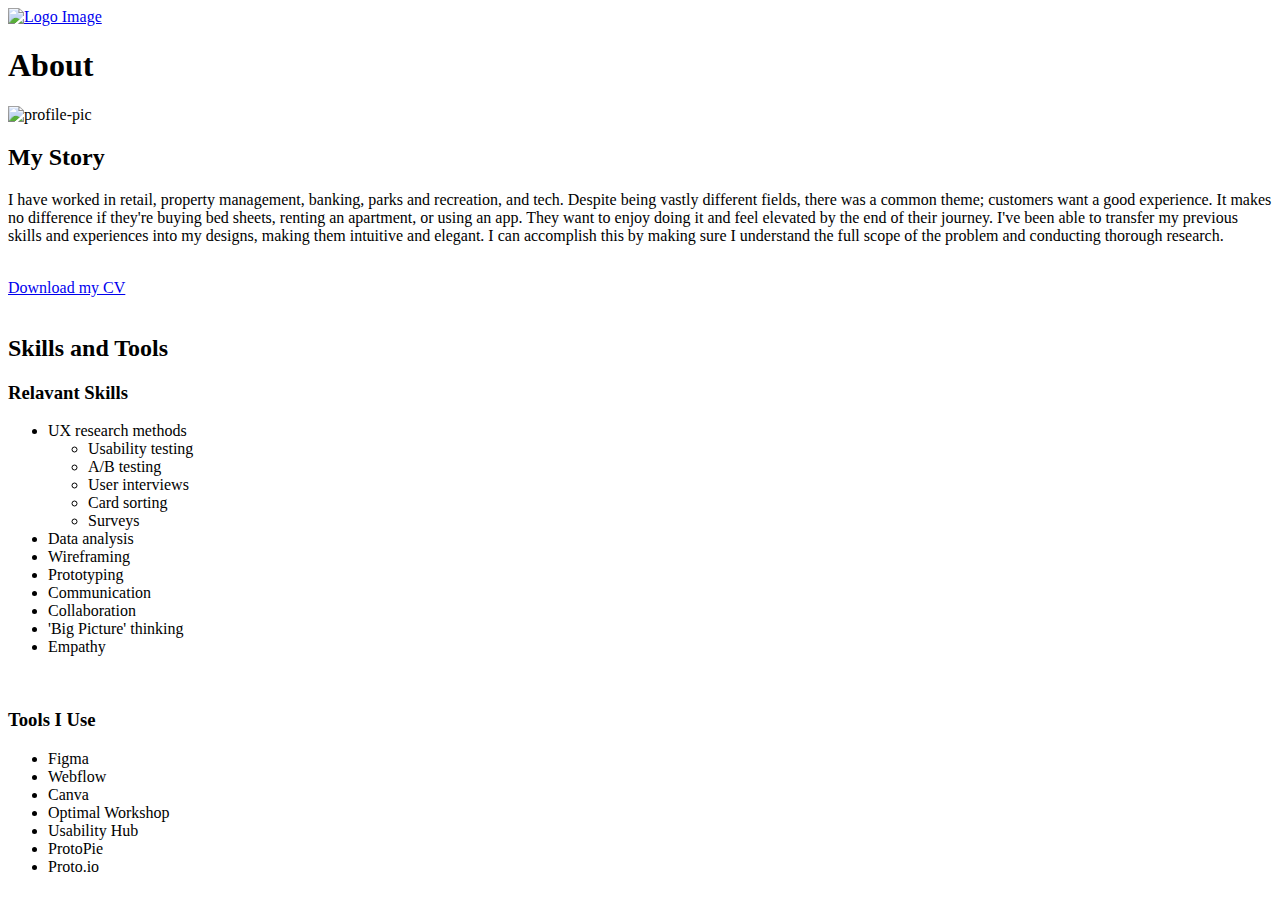
==== about.html @ 3c41f4d2 "added link to css" ====
<!DOCTYPE html>
<html lang="en" dir="ltr">
    <head>
        <meta charset="utf-8"/>
        <meta name="viewport" content="width=device-width, initial-scale=1">
        <link rel="stylesheet" href="https://cdnjs.cloudflare.com/ajax/libs/normalize/8.0.1/normalize.min.css" integrity="sha512-NhSC1YmyruXifcj/KFRWoC561YpHpc5Jtzgvbuzx5VozKpWvQ+4nXhPdFgmx8xqexRcpAglTj9sIBWINXa8x5w==" crossorigin="anonymous" referrerpolicy="no-referrer" />
        <link rel="stylesheet" type="text/css" href="css/style.css">
        <link rel="preconnect" href="https://fonts.googleapis.com">
        <link rel="preconnect" href="https://fonts.gstatic.com" crossorigin>
        <link href="https://fonts.googleapis.com/css2?family=Montserrat:wght@300;400&family=Nunito:wght@200;300;400&display=swap" rel="stylesheet">
        <link rel="icon" type="image/png" href="img/favicon-32x32.png" sizes="32x32" />
        <link rel="icon" type="image/png" href="img/favicon-16x16.png" sizes="16x16" />
        <title>About The Designer</title>
    </head>
    <body>
        <header>
            <div>
                <a href="index.html"> <img src="img/portfolio-logo-image-only.png" alt="Logo Image" /></a>
            </div>
        </header>
        <div>
            <div>
                <h1>About</h1>
            </div>
        </div>
        <div>
            <div>
                <picture>
                    <img src="img/profile-pic.png" alt="profile-pic" />
                </picture>
                <div>
                    <div>
                        <h2>My Story</h2>
                        <p>
                            I have worked in retail, property management, banking, parks and recreation, and tech. Despite being vastly different fields, there was a common theme; customers want a good experience. It makes no difference if
                            they're buying bed sheets, renting an apartment, or using an app. They want to enjoy doing it and feel elevated by the end of their journey. I've been able to transfer my previous skills and experiences into my
                            designs, making them intuitive and elegant. I can accomplish this by making sure I understand the full scope of the problem and conducting thorough research.
                        </p>
                        <br />
                        <a href="files/resume.pdf" download target="_blank" class="button">Download my CV</a>
                        <a></a>
                    </div>
                    <br />
                    <div>
                        <h2>Skills and Tools</h2>
                        <div>
                            <h3>Relavant Skills</h3>
                            <ul>
                                <li>UX research methods</li>
                                <ul>
                                    <li>Usability testing</li>
                                    <li>A/B testing</li>
                                    <li>User interviews</li>
                                    <li>Card sorting</li>
                                    <li>Surveys</li>
                                </ul>
                                <li>Data analysis</li>
                                <li>Wireframing</li>
                                <li>Prototyping</li>
                                <li>Communication</li>
                                <li>Collaboration</li>
                                <li>'Big Picture' thinking</li>
                                <li>Empathy</li>
                            </ul>
                        </div>
                        <br />
                        <div>
                            <h3>Tools I Use</h3>
                            <ul>
                                <li>Figma</li>
                                <li>Webflow</li>
                                <li>Canva</li>
                                <li>Optimal Workshop</li>
                                <li>Usability Hub</li>
                                <li>ProtoPie</li>
                                <li>Proto.io</li>
                            </ul>
                        </div>
                    </div>
                </div>
            </div>
        </div>
    </body>
</html>
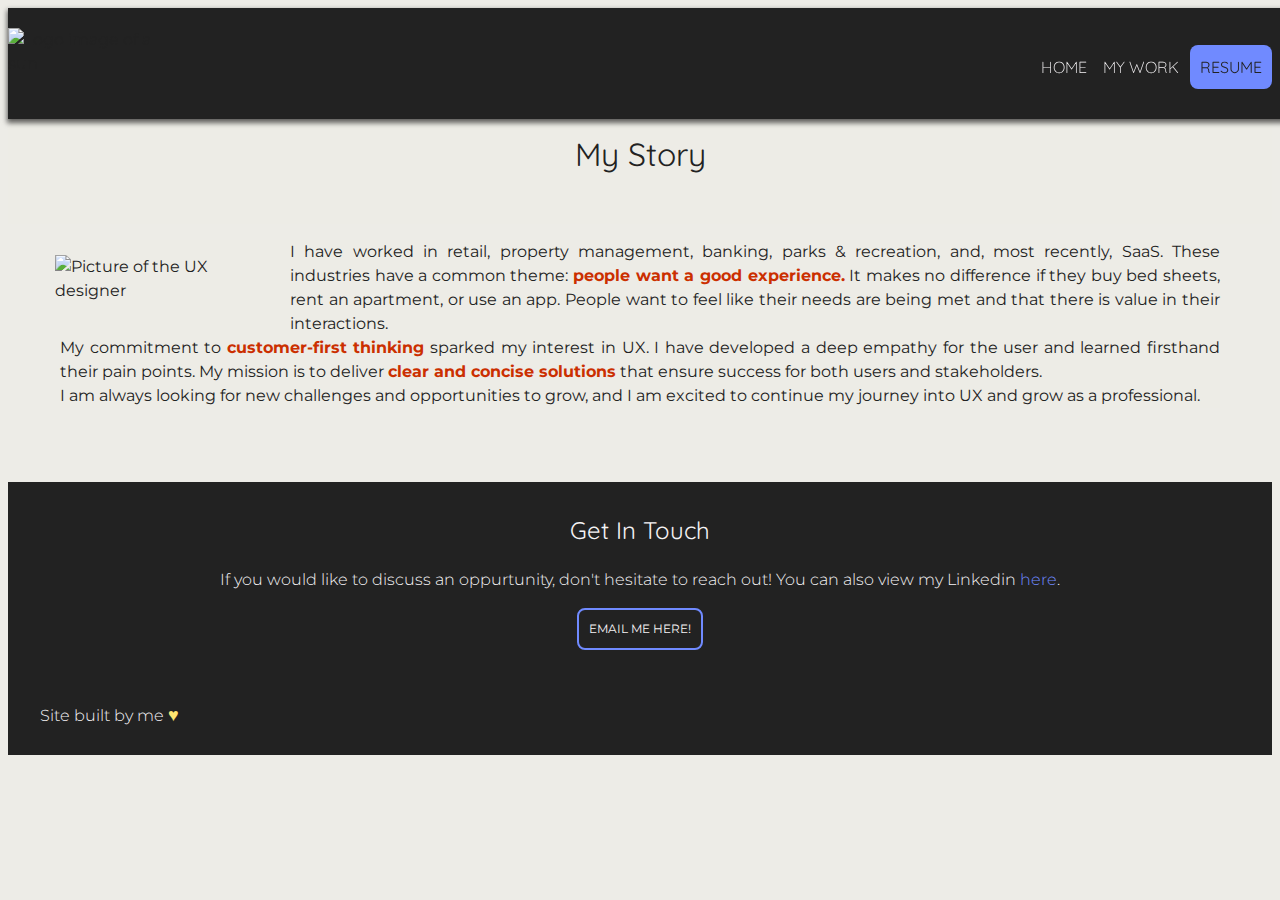
==== commit eb7ca327: "Formatting changes and minor clean up to pass W3C Validator" ====
--- a/about.html
+++ b/about.html
@@ -1,51 +1,141 @@
 <!DOCTYPE html>
 <html lang="en" dir="ltr">
-    <head>
-        <meta charset="utf-8"/>
-        <meta name="viewport" content="width=device-width, initial-scale=1">
-        <link rel="stylesheet" href="https://cdnjs.cloudflare.com/ajax/libs/normalize/8.0.1/normalize.min.css" integrity="sha512-NhSC1YmyruXifcj/KFRWoC561YpHpc5Jtzgvbuzx5VozKpWvQ+4nXhPdFgmx8xqexRcpAglTj9sIBWINXa8x5w==" crossorigin="anonymous" referrerpolicy="no-referrer" />
-        <link rel="stylesheet" type="text/css" href="css/style.css">
-        <link rel="preconnect" href="https://fonts.googleapis.com">
-        <link rel="preconnect" href="https://fonts.gstatic.com" crossorigin>
-        <link href="https://fonts.googleapis.com/css2?family=Montserrat:wght@300;400&family=Nunito:wght@200;300;400&display=swap" rel="stylesheet">
-        <link rel="icon" type="image/png" href="img/favicon-32x32.png" sizes="32x32" />
-        <link rel="icon" type="image/png" href="img/favicon-16x16.png" sizes="16x16" />
-        <title>About The Designer</title>
-    </head>
-    <body>
-        <header>
-            <div>
-                <a href="index.html"> <img src="img/portfolio-logo-image-only.png" alt="Logo Image" /></a>
-            </div>
-        </header>
+  <head>
+    <meta charset="UTF-8" />
+    <meta name="viewport" content="width=device-width, initial-scale=1.0" />
+    <link
+      rel="stylesheet"
+      href="https://cdnjs.cloudflare.com/ajax/libs/normalize/8.0.1/normalize.min.css"
+      integrity="sha512-NhSC1YmyruXifcj/KFRWoC561YpHpc5Jtzgvbuzx5VozKpWvQ+4nXhPdFgmx8xqexRcpAglTj9sIBWINXa8x5w=="
+      crossorigin="anonymous"
+      referrerpolicy="no-referrer"
+    />
+    <link rel="stylesheet" href="css/style.css" />
+    <link rel="preconnect" href="https://fonts.googleapis.com" />
+    <link rel="preconnect" href="https://fonts.gstatic.com" crossorigin />
+    <link
+      href="https://fonts.googleapis.com/css2?family=Montserrat:wght@300;400&family=Quicksand:wght@200;300;400&display=swap"
+      rel="stylesheet"
+    />
+    <link
+      rel="icon"
+      href="img/favicon-32x32.png"
+      type="image/png"
+      sizes="32x32"
+    />
+    <link
+      rel="icon"
+      href="img/favicon-16x16.png"
+      type="image/png"
+      sizes="16x16"
+    />
+    <script
+      src="https://kit.fontawesome.com/6a11c53c34.js"
+      crossorigin="anonymous"
+    ></script>
+    <title>About The Designer</title>
+  </head>
+  <body id="about-page">
+    <header>
+      <div id="container">
+        <div class="navtoggle" id="myNavtoggle">
+          <img
+            src="img/portfolio-logo-image-only.png"
+            class="logo"
+            alt="Logo image of a sun"
+          />
+          <nav class>
+            <ul id="nav">
+              <li><a href="index.html">Home</a></li>
+              <!--Takes user back to homepage-->
+              <li><a href="index.html#MyWork">My Work</a></li>
+              <li>
+                <a
+                  href="https://docs.google.com/document/d/1ah0mfzn5v0yRFs8_3bOkqleL-h7HvubnC_UFKjJw1C0/edit?usp=sharing"
+                  target="_blank"
+                  class="button resume"
+                  >Resume</a
+                ><!--Viewer can look at my resume-->
+                <!--Viewer can download my resume-->
+              </li>
+              <li>
+                <a
+                  href="javascript:void(0);"
+                  class="icon"
+                  onclick="menuToggle()"
+                  ><i class="fas fa-bars"></i
+                ></a>
+                <!--Head will turn into a sidebar menu from a top bar-->
+              </li>
+            </ul>
+          </nav>
+        </div>
+      </div>
+    </header>
+    <main>
+      <div>
+        <button onclick="topFunction()" id="myBtn" title="Go to top">
+          Go to Top
+        </button>
+        <!--Back to Top button-->
+      </div>
+      <div id="hero" class="about">
+        <div class="container">
+          <div id="span" class="about">
+            <h2>My Story</h2>
+          </div>
+        </div>
+      </div>
+      <div class="container">
         <div>
-            <div>
-                <h1>About</h1>
-            </div>
-        </div>
-        <div>
-            <div>
-                <picture>
-                    <img src="img/profile-pic.png" alt="profile-pic" />
-                </picture>
-                <div>
-                    <div>
-                        <h2>My Story</h2>
-                        <p>
-                            I have worked in retail, property management, banking, parks and recreation, and tech. Despite being vastly different fields, there was a common theme; customers want a good experience. It makes no difference if
-                            they're buying bed sheets, renting an apartment, or using an app. They want to enjoy doing it and feel elevated by the end of their journey. I've been able to transfer my previous skills and experiences into my
-                            designs, making them intuitive and elegant. I can accomplish this by making sure I understand the full scope of the problem and conducting thorough research.
-                        </p>
-                        <br />
-                        <a href="files/resume.pdf" download target="_blank" class="button">Download my CV</a>
-                        <a></a>
-                    </div>
-                    <br />
-                    <div>
+          <div>
+            <picture>
+              <img
+                src="img/about-pic.jpg"
+                id="profile"
+                alt="Picture of the UX designer"
+              />
+            </picture>
+          </div>
+          <div>
+            <p class="about">
+              I have worked in retail, property management, banking, parks &amp;
+              recreation, and, most recently, SaaS. These industries have a
+              common theme:
+              <strong
+                ><mark class="orange"
+                  >people want a good experience.</mark
+                ></strong
+              >
+              It makes no difference if they buy bed sheets, rent an apartment,
+              or use an app. People want to feel like their needs are being met
+              and that there is value in their interactions.<br />
+              My commitment to
+              <strong
+                ><mark class="orange">customer-first thinking</mark></strong
+              >
+              sparked my interest in UX. I have developed a deep empathy for the
+              user and learned firsthand their pain points. My mission is to
+              deliver
+              <strong
+                ><mark class="orange">clear and concise solutions</mark></strong
+              >
+              that ensure success for both users and stakeholders.<br />
+              I am always looking for new challenges and opportunities to grow,
+              and I am excited to continue my journey into UX and grow as a
+              professional.
+            </p>
+          </div>
+        </div>
+      </div>
+      <br />
+      <!--<div class="container">
+                <div class="row">
+                    <div class="center">
                         <h2>Skills and Tools</h2>
-                        <div>
-                            <h3>Relavant Skills</h3>
-                            <ul>
+                        <div class="col-md-6">
+                            <h3 class>Relavant Skills</h3>
+                            <ul class="left">
                                 <li>UX research methods</li>
                                 <ul>
                                     <li>Usability testing</li>
@@ -57,16 +147,12 @@
                                 <li>Data analysis</li>
                                 <li>Wireframing</li>
                                 <li>Prototyping</li>
-                                <li>Communication</li>
-                                <li>Collaboration</li>
-                                <li>'Big Picture' thinking</li>
-                                <li>Empathy</li>
+                                <li>HTML &amp; CSS</li>
                             </ul>
                         </div>
-                        <br />
-                        <div>
-                            <h3>Tools I Use</h3>
-                            <ul>
+                        <div class="col-md-6">
+                            <h3 class>Tools I Use</h3>
+                            <ul class="left">
                                 <li>Figma</li>
                                 <li>Webflow</li>
                                 <li>Canva</li>
@@ -74,11 +160,87 @@
                                 <li>Usability Hub</li>
                                 <li>ProtoPie</li>
                                 <li>Proto.io</li>
+                                <li>Github</li>
+                                <li>VS Code</li>
                             </ul>
                         </div>
                     </div>
                 </div>
-            </div>
-        </div>
-    </body>
+            </div>-->
+    </main>
+    <footer id="contact">
+      <div class="container">
+        <h2>Get In Touch</h2>
+        <p class="center">
+          If you would like to discuss an oppurtunity, don't hesitate to reach
+          out! You can also view my Linkedin
+          <a
+            href="https://www.linkedin.com/in/alyssamars/"
+            class="link"
+            target="_blank"
+            >here</a
+          >.
+        </p>
+        <div>
+          <a href="mailto:alyssa.mars@proton.me" class="button contact"
+            >Email me here!</a
+          >
+        </div>
+        <br />
+        <br />
+        <div>
+          <!--<div class="social">
+                        <a href="https://www.linkedin.com/in/alyssamars/" target="_blank">
+                            <svg height="40px" width="40px" version="1.1" xmlns="http://www.w3.org/2000/svg" xmlns:xlink="http://www.w3.org/1999/xlink" viewBox="0 0 512 512" xml:space="preserve" fill="#000000">
+                                <g stroke-width="0"></g>
+                                <g stroke-linecap="round" stroke-linejoin="round"></g>
+                                <g>
+                                    <g>
+                                        <path
+                                            style="fill: #fee187;"
+                                            d="M60.76,139.885c-7.812,0-14.144-6.332-14.144-14.144V60.76c0-7.812,6.332-14.144,14.144-14.144 h64.98c7.812,0,14.144,6.332,14.144,14.144s-6.332,14.144-14.144,14.144H74.903v50.837 C74.903,133.553,68.571,139.885,60.76,139.885z"
+                                        ></path>
+                                        <path
+                                            style="fill: #fee187;"
+                                            d="M451.24,465.384h-64.98c-7.812,0-14.144-6.332-14.144-14.144s6.332-14.144,14.144-14.144h50.836 V386.26c0-7.812,6.332-14.144,14.144-14.144s14.144,6.332,14.144,14.144v64.98C465.384,459.05,459.05,465.384,451.24,465.384z"
+                                        ></path>
+                                        <path
+                                            style="fill: #fee187;"
+                                            d="M497.856,512H14.144C6.332,512,0,505.668,0,497.856V14.144C0,6.332,6.332,0,14.144,0h483.713 C505.668,0,512,6.332,512,14.144v483.713C512,505.668,505.668,512,497.856,512z M28.287,483.713h455.425V28.287H28.287V483.713z"
+                                        ></path>
+                                    </g>
+                                    <path
+                                        style="fill: #222;"
+                                        d="M285.871,396.432v-97.09c0-15.476,12.199-28.515,27.672-28.836 c8.042-0.167,15.342,3.028,20.587,8.275c5.117,5.113,8.28,12.183,8.28,19.991v97.662h50.496l0.003-100.848 c0-54.297-36.605-78.178-67.266-78.178c-40.93,0-53.985,23.517-53.988,23.524v-21.296h-36.171v176.797H285.871z"
+                                    ></path>
+                                    <path
+                                        style="fill: #fee187;"
+                                        d="M392.906,410.576h-50.496c-7.812,0-14.144-6.332-14.144-14.144V298.77 c0-3.776-1.468-7.322-4.133-9.985c-2.751-2.751-6.416-4.242-10.298-4.14c-7.621,0.158-13.821,6.751-13.821,14.695v97.09 c0,7.812-6.332,14.144-14.144,14.144h-50.387c-7.812,0-14.144-6.332-14.144-14.144V219.634c0-7.812,6.332-14.144,14.144-14.144 h36.171c5.165,0,9.684,2.769,12.152,6.902c10.097-5.136,23.76-9.13,41.837-9.13c40.456,0,81.411,31.711,81.411,92.321 l-0.003,100.848C407.05,404.244,400.718,410.576,392.906,410.576z M356.554,382.289h22.21l0.003-86.705 c0-43.995-27.538-64.033-53.124-64.033c-30.781,0-41.055,15.37-41.748,16.466c-3.105,5.369-9.391,8.121-15.49,6.68 c-6.384-1.506-10.895-7.206-10.895-13.765v-7.154h-7.884v148.51h22.099v-82.947c0-23.222,18.627-42.502,41.523-42.977 c11.663-0.231,22.634,4.168,30.883,12.415c8.01,8.003,12.422,18.655,12.422,29.992L356.554,382.289L356.554,382.289z M284.306,247.256c-0.127,0.255-0.262,0.502-0.402,0.747C284.194,247.528,284.306,247.258,284.306,247.256z"
+                                    ></path>
+                                    <polyline style="fill: #222;" points="174.893,352.177 174.893,396.432 124.507,396.432 124.507,219.634 174.893,219.634 174.893,276.745 "></polyline>
+                                    <g>
+                                        <path
+                                            style="fill: #fee187;"
+                                            d="M174.893,410.576h-50.387c-7.812,0-14.144-6.332-14.144-14.144V219.634 c0-7.812,6.332-14.144,14.144-14.144h50.387c7.812,0,14.144,6.332,14.144,14.144v57.111c0,7.812-6.332,14.144-14.144,14.144 s-14.144-6.332-14.144-14.144v-42.967H138.65v148.511h22.099v-30.112c0-7.812,6.332-14.144,14.144-14.144 c7.812,0,14.144,6.332,14.144,14.144v44.255C189.037,404.244,182.705,410.576,174.893,410.576z"
+                                        ></path>
+                                        <path
+                                            style="fill: #fee187;"
+                                            d="M149.701,190.932c-24.678,0-44.755-20.077-44.755-44.755s20.077-44.753,44.755-44.753 c24.676,0,44.753,20.075,44.753,44.753S174.377,190.932,149.701,190.932z M149.701,129.711c-9.08,0-16.467,7.387-16.467,16.466 c0,9.08,7.387,16.467,16.467,16.467c9.079,0,16.466-7.387,16.466-16.467C166.167,137.099,158.779,129.711,149.701,129.711z"
+                                        ></path>
+                                    </g>
+                                </g>
+                            </svg>
+                        </a>
+                    </div>-->
+        </div>
+        <p>Site built by me <mark class="heart">&hearts;</mark></p>
+      </div>
+    </footer>
+    <script
+      src="https://code.jquery.com/jquery-3.6.3.min.js"
+      integrity="sha256-pvPw+upLPUjgMXY0G+8O0xUf+/Im1MZjXxxgOcBQBXU="
+      crossorigin="anonymous"
+    ></script>
+    <script src="js/scripts.js"></script>
+  </body>
 </html>
--- a/css/style.css
+++ b/css/style.css
@@ -0,0 +1,541 @@
+header {
+    background-color: #222;
+    padding: 10px;
+    margin: 0px;
+    width: 100%;
+    box-shadow: 0px 3px 5px 1px rgba(0, 0, 0, 0.6);
+    -webkit-box-shadow: 0px 3px 5px 1px rgba(0, 0, 0, 0.6);
+    -moz-box-shadow: 0px 3px 5px 1px rgba(0, 0, 0, 0.6);
+    position: fixed;
+}
+* {
+    box-sizing: border-box;
+}
+.center {
+    text-align: center;
+}
+.left {
+    text-align: left;
+}
+.logo {
+    max-width: 150px;
+    display: flex;
+    float: left;
+    height: 65px;
+}
+ul {
+    display: inline-block;
+    vertical-align: middle;
+}
+nav {
+    font-family: "Quicksand", sans-serif;
+}
+.navtoggle li:not(:last-child) {
+    display: none;
+}
+.navtoggle, .navtoggle.responsive {
+    position: relative;
+}
+nav > ul {
+    margin: 0;
+    padding: 0;
+    list-style-type: none;
+}
+nav li {
+    display: inline-block;
+    margin: 1px;
+    padding: 0;
+}
+nav > ul > li > a {
+    display: inline-block;
+    padding: 0 5px;
+    text-transform: uppercase;
+    font-weight: lighter;
+    font-size: 16px;
+    color: #f5f3f5;
+}
+nav > ul > li > a:visited {
+    color: #f5f3f5;
+}
+nav > ul > li > a:hover {
+    color: #ffe570;
+}
+nav > ul > li > a:active {
+    color: orangered;
+}
+main {
+    padding-top: 75px;
+}
+body {
+    background-color: rgb(237, 236, 231);
+    font-family: "Montserrat", sans-serif;
+    font-size: 16px;
+    font-weight: 400;
+    line-height: 1.5;
+    color: #222;
+}
+h1,
+h2,
+h3,
+h4,
+h5,
+h6 {
+    line-height: 1.5;
+}
+h1 {
+    font-size: 2.5em;
+    font-weight: 300;
+    font-family: "Quicksand", sans-serif;
+}
+h2 {
+    font-size: 2em;
+    font-weight: 400;
+    font-family: "Quicksand", sans-serif;
+}
+h3 {
+    font-size: 1.5em;
+    font-weight: 400;
+    font-family: "Quicksand", sans-serif;
+}
+h4 {
+    font-size: 1.0em;
+    font-weight: 300;
+    font-family: "Montserrat", sans-serif;
+    margin-top: 40px;
+    margin-bottom: 40px;
+    margin-left: 50px;
+    margin-right: 50px;
+}
+mark.orange {
+    color: #CB2F00;
+    background: none;
+}
+mark.heart {
+    color:#ffe570;
+    font-size: 18px;
+    background: none;
+}
+.row {
+    margin: 25px 0;
+}
+.row.wireframes {
+    margin: auto auto;
+}
+.column {
+    float: left;
+    width: 25%;
+    padding: 5px;
+}
+.column.wireframes {
+    width: auto;
+    padding: 0;
+}
+.row::after {
+    content: "";
+    clear: both;
+    display: table;
+}
+#hero {
+    background-color: #222;
+    font-family: "Montserrat", sans-serif;
+    font-size: 16px;
+    padding: 20px 0;
+    color: #f5f3f5;
+    width: 100%;
+    display: inline-block;
+    text-align: center;
+}
+.about {
+    background-color: #edece6 !important;
+    color: #222 !important;
+}
+#hero span {
+    display: block;
+}
+#work .row {
+    padding-bottom: 25px;
+}
+.grid-container {
+    display: grid;
+    grid-template-columns: auto auto;
+}
+.grid-container.wireframes {
+    display: grid;
+    grid-template-columns: repeat(4, 1fr);
+    grid-row-gap: 10px;
+    grid-column-gap: 10px;
+    text-align: center;
+    margin: 0 auto;
+    max-width: 90%;
+}
+.grid-image {
+    width: 90%;
+    height: auto;
+    margin-left: auto;
+    margin-right: auto;
+    padding: 15px;
+    object-fit: fill;
+    max-width: fit-content; 
+}
+.grid-image.wireframes {
+    width: 100%;
+    height: auto;
+}
+.midproto {
+    width: 50% !important;
+    height: auto !important;
+    object-fit: fill !important;
+    max-width: none;
+}
+img {
+    max-width: 75%;
+    height: auto;
+}
+img.wireframes {
+    min-width: 15%;
+    max-width: 50%;
+    height: auto;
+}
+.picture {
+    display: block;
+    margin-left: auto;
+    margin-right: auto;
+    margin-top: 50px;
+}
+.images {
+    max-width: 50%;
+    margin-left: auto;
+    margin-right: auto;
+    display: block;
+}
+#profile {
+    max-width: 250px;
+    float: left;
+    padding: 15px;
+    margin-bottom: 2px;
+}
+p.about {
+    text-align: justify;
+    margin-bottom: 50px;
+    margin-left: 20px;
+    margin-right: 20px;
+}
+p {
+    text-align: left;
+    font-size: 16px;
+}
+.p-body {
+    margin-left: 75px;
+    margin-right: 75px;
+}
+.round {
+    border: 2px solid #CB2F00;
+    border-radius: 8px;
+    padding: 5px;
+}
+#wireframes {
+    width: 25%;
+}
+#hero h1,
+h2 {
+    text-align: center;
+}
+#listA {
+    list-style: circle;
+    margin-left: 100px;
+    margin-right: 75px;
+    line-height: 1.75;
+    text-align: left;
+}
+#listB {
+    list-style: circle;
+    margin-left: 100px;
+    margin-right: 75px;
+    line-height: 1.75;
+    text-align: left;
+}
+#listC {
+    list-style: circle;
+    margin-left: 100px;
+    margin-right: 75px;
+    line-height: 1.75;
+    text-align: left;
+}
+#listD {
+    list-style: circle;
+    margin-left: 100px;
+    margin-right: 75px;
+    line-height: 1.75;
+    text-align: left;
+}
+#listE {
+    list-style: circle;
+    margin-left: 100px;
+    margin-right: 75px;
+    line-height: 1.75;
+    text-align: left;
+}
+#listF {
+    list-style: circle;
+    margin-left: 100px;
+    margin-right: 75px;
+    line-height: 1.75;
+    text-align: left;
+}
+#listG {
+    list-style: circle;
+    margin-left: 100px;
+    margin-right: 75px;
+    line-height: 1.75;
+    text-align: left;
+}
+#listH {
+    list-style: decimal;
+    margin-left: 100px;
+    margin-right: 75px;
+    line-height: 1.75;
+    display: inline-block;
+    text-align: left
+}
+.clist {
+    text-align: center;
+}
+video {
+    display: block;
+    margin: auto;
+    margin-bottom: 20px;
+}
+a {
+    color: #708aff;
+    text-decoration: none;
+}
+a:hover,
+a:focus {
+    color: #ffe570;
+    text-decoration: underline;
+}
+a:visited {
+    color: white;
+}
+a:active {
+    color: #994c30;
+}
+footer {
+    background-color: #222;
+    font-family: "Montserrat", sans-serif;
+    font-size: 12px;
+    font-weight: 300;
+    line-height: 1.5;
+    color: #f5f3f5;
+    margin: 0px;
+    padding: 10px;
+    text-align: center;
+}
+footer ul {
+    list-style-type: none;
+    padding: 0;
+}
+footer ul li {
+    display: inline-block;
+}
+.social {
+    padding: 0;
+    margin: 5px;
+}
+.button {
+    background-color: #708aff;
+    font-weight: 400;
+    padding: 10px;
+    margin-left: 75px;
+    color: #222;
+    border-radius: 8px;
+    display: inline-block;
+    transition-duration: 0.2s;
+    transition-property: opacity;
+}
+.button.resume {
+    background-color: #708aff;
+    font-weight: 400;
+    padding: 10px;
+    margin-left: 0;
+    border-radius: 8px;
+    display: inline-block;
+    transition-duration: 0.2s;
+}
+.button.resume:hover {
+    opacity: 1;
+}
+.prototype-button {
+    background-color: #edece6;
+    border: 2px solid #708aff;
+    font-weight: 400;
+    padding: 10px;
+    margin-bottom: 20px;
+    color: #222;
+    border-radius: 8px;
+    display: inline-block;
+    transition-duration: 0.2s;
+    transition-property: opacity;
+}
+.prototype-button:hover {
+    opacity: 1;
+    text-decoration: none;
+    background-color: #708aff;
+}
+.prototype-button:visited {
+    color:#222;
+}
+.button:hover {
+    opacity: 1;
+    text-decoration: none;
+    background-color: #ffe570;
+}
+.button:active {
+    opacity: 1;
+}
+.button:visited {
+    color: #222;
+    text-decoration: none;
+}
+.button.contact {
+    background-color: transparent;
+    color: #f5f3f5;
+    text-transform: uppercase;
+    border: 2px solid #708aff;
+    padding: 10px;
+    margin: 0;
+}
+.button.contact:hover {
+    background-color: #708aff;
+    color: #f5f3f5;
+    opacity: 1;
+}
+.button.contact:active {
+    opacity: 1;
+}
+.button.index {
+    margin-left: 0;
+}
+.button.soon {
+    background-color: grey;
+    font-weight: 400;
+    padding: 10px;
+    margin-left: 0;
+    color: #222;
+    border-radius: 8px;
+    display: inline-block;
+    transition-duration: 0.2s;
+    transition-property: opacity;
+}
+.link {
+    color:#708aff !important;
+}
+#myBtn {
+    display: none; /* Hidden by default */
+    position: fixed; /* Fixed/sticky position */
+    bottom: 20px; /* Place the button at the bottom of the page */
+    right: 30px; /* Place the button 30px from the right */
+    z-index: 99; /* Make sure it does not overlap */
+    border: none; /* Remove borders */
+    outline: none; /* Remove outline */
+    background-color: orangered; /* Set a background color */
+    color: black; /* Text color */
+    cursor: pointer; /* Add a mouse pointer on hover */
+    padding: 15px; /* Some padding */
+    border-radius: 45px; /* Rounded corners */
+}
+#myBtn:hover {
+    background-color: #edece6; /* Add a dark-grey background on hover */
+    text-decoration: underline; /* Underlines text on hover */
+    border: 2px solid orangered; /* Add a orangered border on hover */
+}
+/* Layout styling */
+.container {
+    padding: 0;
+}
+.container.wireframes {
+    padding: 0 5px;
+}
+.navtoggle li .icon {
+    position: absolute;
+    right: 0;
+    top: 20px;
+    padding-right: 0;
+}
+.navtoggle.responsive nav {
+    padding: 0px 0;
+}
+.navtoggle.responsive li  {
+    display: block;
+    padding-top: 10px;
+    text-align: center;
+}
+.navtoggle.responsive li:last-child  {
+    padding: 0 0 10px;
+}
+@media only screen and (max-width: 640px) {
+    .grid-container.wireframes {
+    grid-template-columns: repeat(2, 1fr);
+    }
+}
+@media only screen and (min-width: 640px) {
+    header {
+        text-align: unset;
+        padding: 20px 0 13px;
+    }
+    nav {
+        margin-right: 15px;
+        width: auto;
+        float: right;
+    }    
+    nav > ul > li {
+        display: inline-block;
+    }  
+    nav > ul {
+        margin: 1em 0;
+    }
+    .navtoggle li:not(:last-child) {
+        display: inline-block;
+    }
+    .navtoggle li:last-child {
+        display: none;
+    }  
+    .col-md-6 {
+        width: 50%;
+    }
+    .col-md-about {
+        display: inline-block;
+        vertical-align: middle;
+    }
+    [class*="col-"] {
+        float: left;
+        padding: 10px;
+    }
+    .container {
+        max-width: 1200px;
+        margin-left: auto;
+        margin-right: auto;
+    }
+    #about-page h3 {
+        margin-top: 0;
+    }
+    
+}
+@media only screen and (min-width: 1024px) {
+    .col-lg-7 {
+        width: 60%;
+    }
+    .col-lg-5 {
+        width: 40%;
+    }
+    .container {
+        max-width: 1200px;
+        margin-left: auto;
+        margin-right: auto;
+    }
+}
+@media only screen and (min-width: 1440px) {
+    body {
+        font-size: 16px;
+    }
+}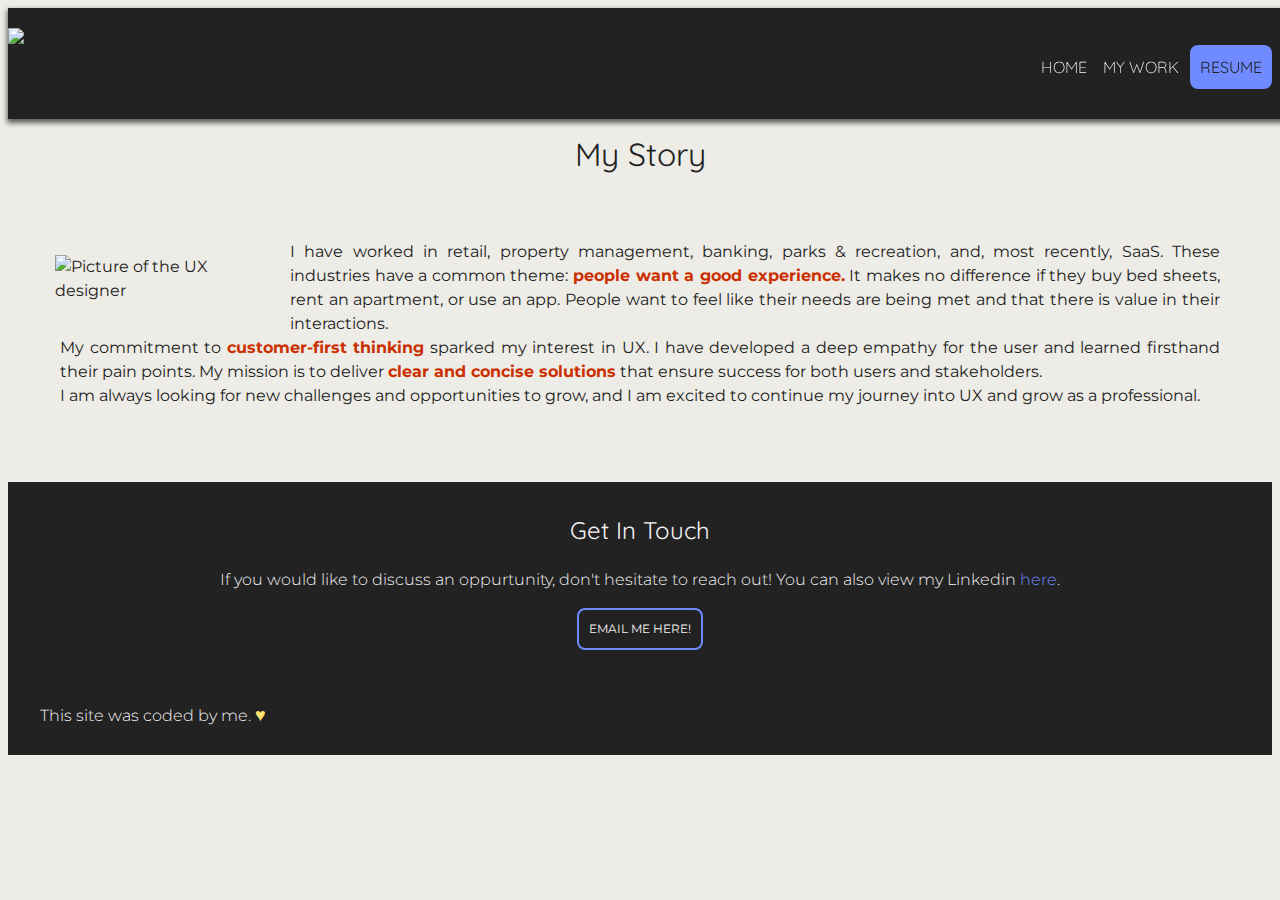
==== commit cf3f0c52: "updated resume links" ====
--- a/about.html
+++ b/about.html
@@ -51,7 +51,7 @@
               <li><a href="index.html#MyWork">My Work</a></li>
               <li>
                 <a
-                  href="https://docs.google.com/document/d/1ah0mfzn5v0yRFs8_3bOkqleL-h7HvubnC_UFKjJw1C0/edit?usp=sharing"
+                  href="https://www.dropbox.com/s/iri3wyrmhdngou2/amarshall-uxd-resume.pdf?dl=0"
                   target="_blank"
                   class="button resume"
                   >Resume</a
@@ -233,7 +233,7 @@
                         </a>
                     </div>-->
         </div>
-        <p>Site built by me <mark class="heart">&hearts;</mark></p>
+        <p>This site was coded by me. <mark class="heart">&hearts;</mark></p>
       </div>
     </footer>
     <script
